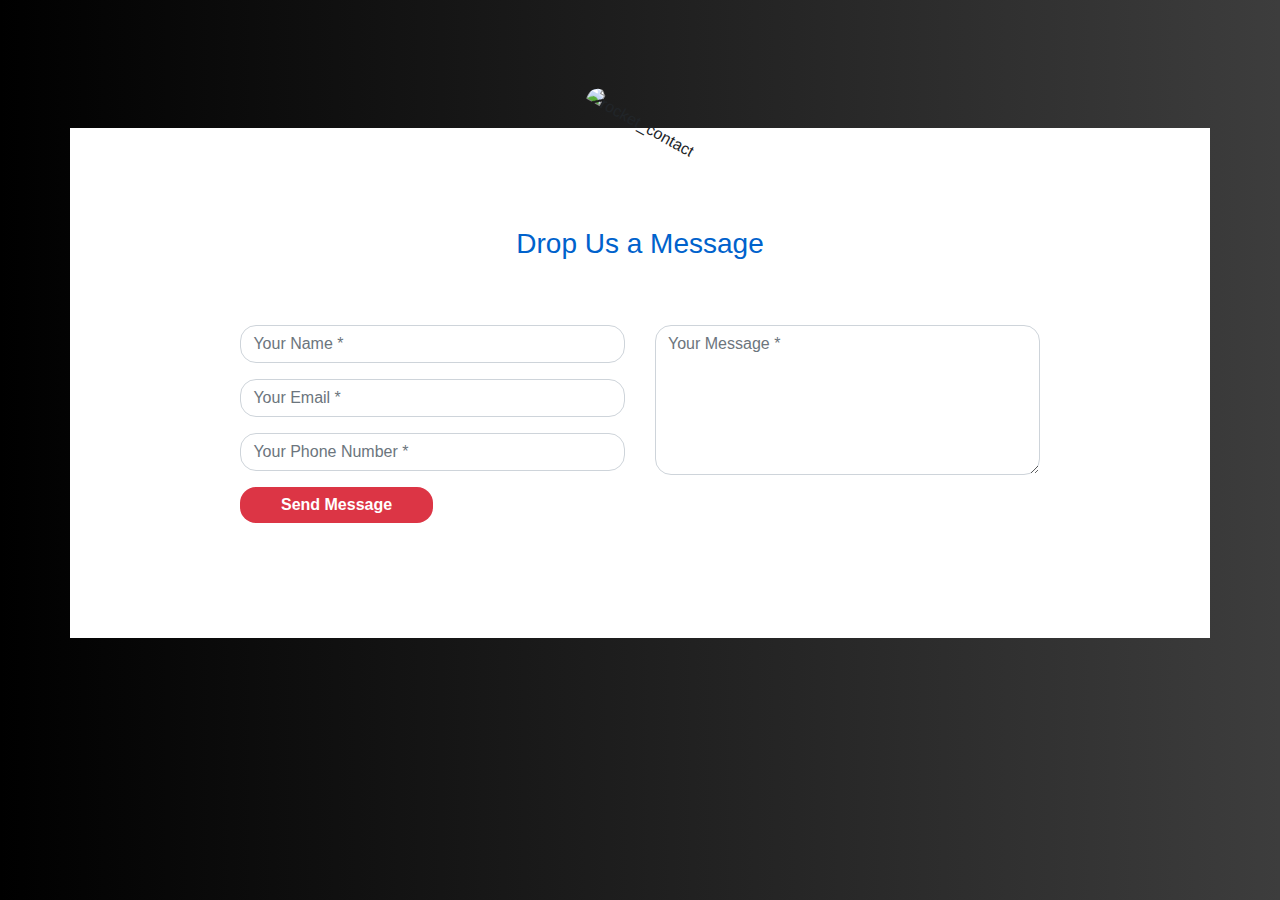
==== contact.html @ 0a1e790b "Contact page done!" ====
<!DOCTYPE html>
<html lang="en">
<head>
    <meta charset="UTF-8">
    <meta http-equiv="X-UA-Compatible" content="IE=edge">
    <meta name="viewport" content="width=device-width, initial-scale=1.0">
    <title>contact</title>
    <a href="index.html"></a>
    <link rel="stylesheet" href="css/cont.css">
</head>
<body>
    <link href="//maxcdn.bootstrapcdn.com/bootstrap/4.1.1/css/bootstrap.min.css" rel="stylesheet" id="bootstrap-css">
    <script src="//maxcdn.bootstrapcdn.com/bootstrap/4.1.1/js/bootstrap.min.js"></script>
    <script src="//cdnjs.cloudflare.com/ajax/libs/jquery/3.2.1/jquery.min.js"></script>
    <!------ Include the above in your HEAD tag ---------->
    
    <div class="container contact-form">
                <div class="contact-image">
                    <img src="https://image.ibb.co/kUagtU/rocket_contact.png" alt="rocket_contact"/>
                </div>
                <form method="post">
                    <h3>Drop Us a Message</h3>
                   <div class="row">
                        <div class="col-md-6">
                            <div class="form-group">
                                <input type="text" name="txtName" class="form-control" placeholder="Your Name *" value="" />
                            </div>
                            <div class="form-group">
                                <input type="text" name="txtEmail" class="form-control" placeholder="Your Email *" value="" />
                            </div>
                            <div class="form-group">
                                <input type="text" name="txtPhone" class="form-control" placeholder="Your Phone Number *" value="" />
                            </div>
                            <div class="form-group">
                                <input type="submit" name="btnSubmit" class="btnContact" value="Send Message" />
                            </div>
                        </div>
                        <div class="col-md-6">
                            <div class="form-group">
                                <textarea name="txtMsg" class="form-control" placeholder="Your Message *" style="width: 100%; height: 150px;"></textarea>
                            </div>
                        </div>
                    </div>
                </form>
    </div>
</body>
</html>
---- css/cont.css ----
.header{
    text-align: center;
    text-decoration-line: underline;
}

body{
    background: -webkit-linear-gradient(left, #000000, #3d3d3d);
}
.contact-form{
    background: #fff;
    margin-top: 10%;
    margin-bottom: 5%;
    width: 70%;
}
.contact-form .form-control{
    border-radius:1rem;
}
.contact-image{
    text-align: center;
}
.contact-image img{
    border-radius: 6rem;
    width: 11%;
    margin-top: -3%;
    transform: rotate(29deg);
}
.contact-form form{
    padding: 14%;
}
.contact-form form .row{
    margin-bottom: -7%;
}
.contact-form h3{
    margin-bottom: 8%;
    margin-top: -10%;
    text-align: center;
    color: #0062cc;
}
.contact-form .btnContact {
    width: 50%;
    border: none;
    border-radius: 1rem;
    padding: 1.5%;
    background: #dc3545;
    font-weight: 600;
    color: #fff;
    cursor: pointer;
}
.btnContactSubmit
{
    width: 50%;
    border-radius: 1rem;
    padding: 1.5%;
    color: #fff;
    background-color: #0062cc;
    border: none;
    cursor: pointer;
}
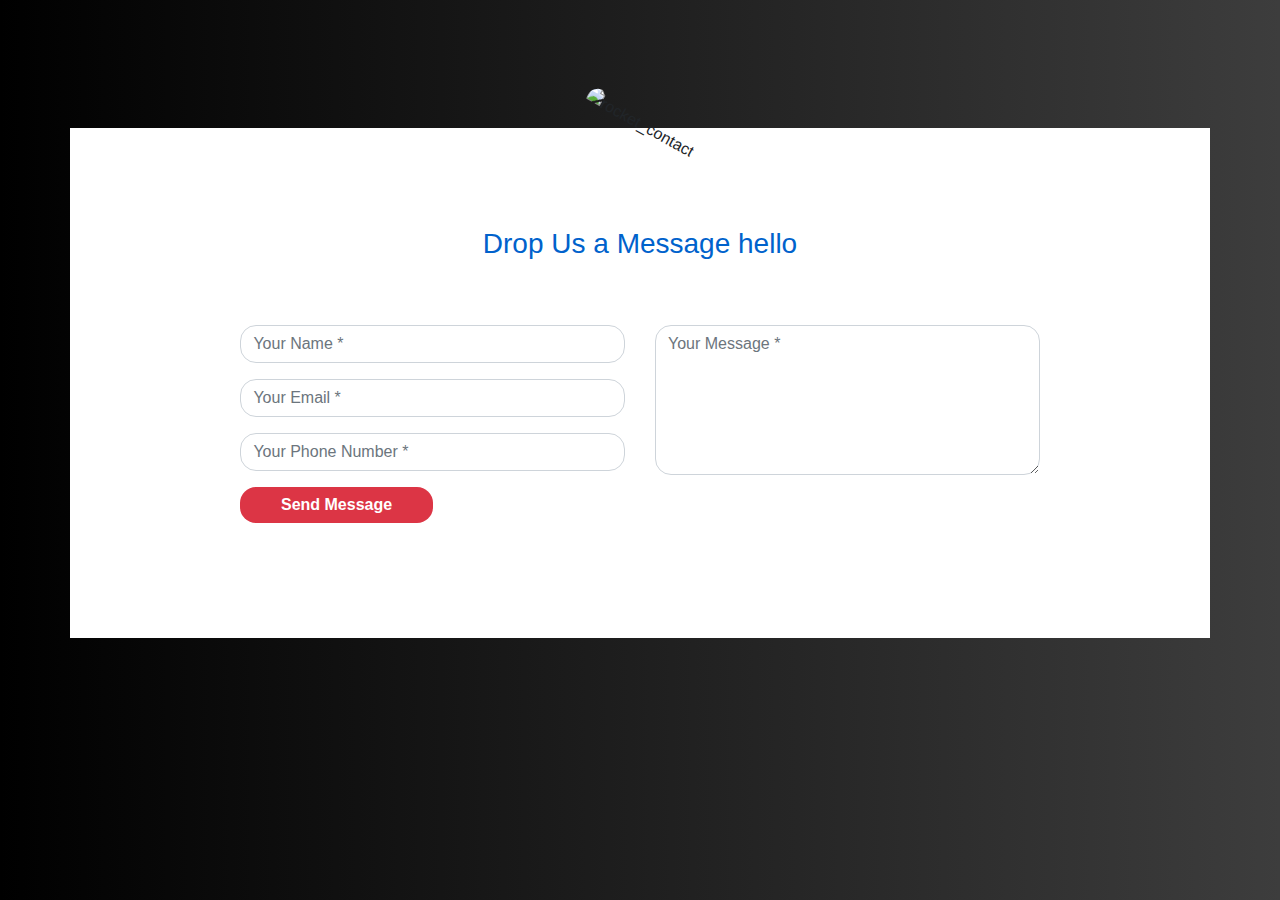
==== commit 06c9416a: "Contact Changes" ====
--- a/contact.html
+++ b/contact.html
@@ -19,7 +19,7 @@
                     <img src="https://image.ibb.co/kUagtU/rocket_contact.png" alt="rocket_contact"/>
                 </div>
                 <form method="post">
-                    <h3>Drop Us a Message</h3>
+                    <h3>Drop Us a Message hello</h3>
                    <div class="row">
                         <div class="col-md-6">
                             <div class="form-group">
